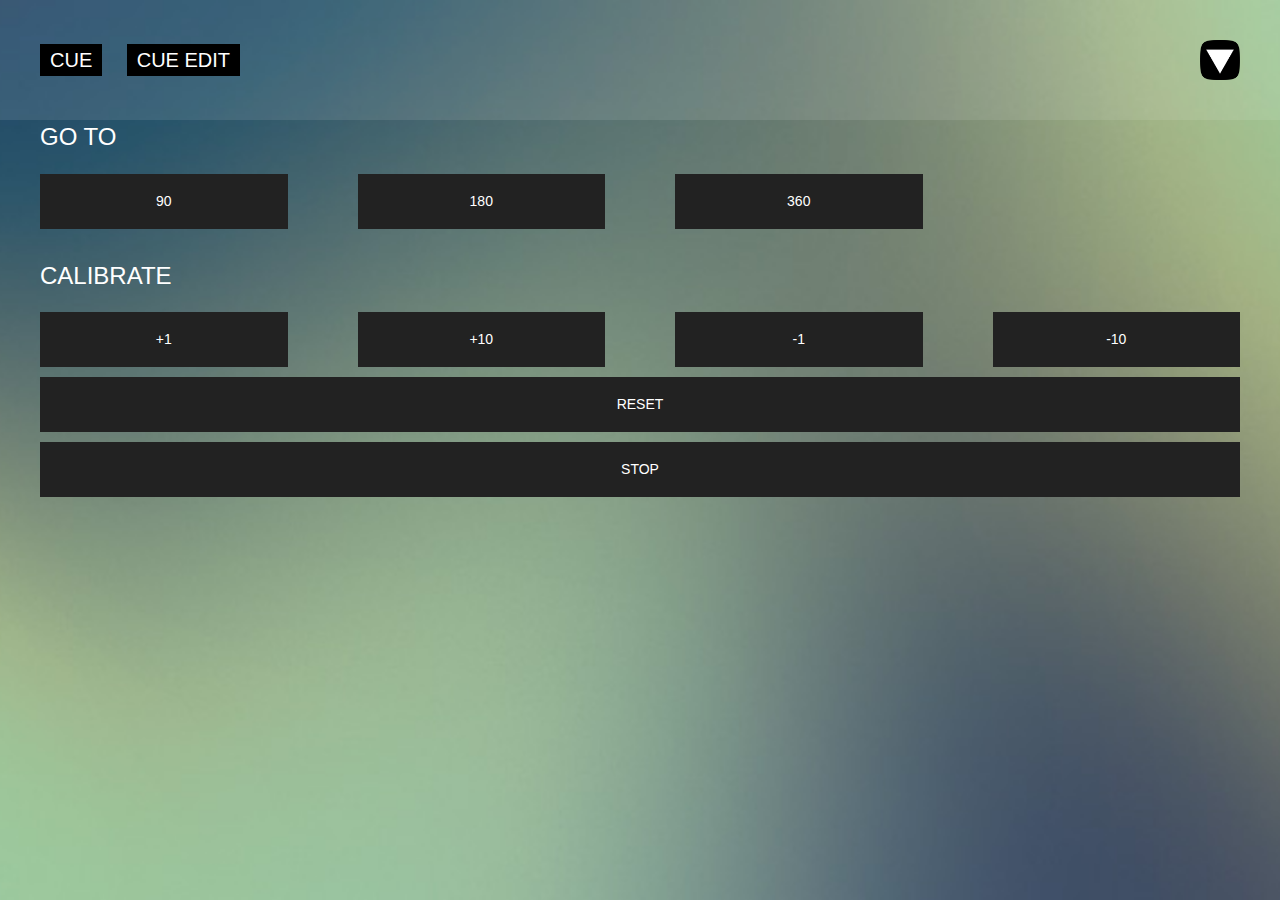
==== templates/index.html @ 7dc7c2b8 "Update index.html" ====
<!DOCTYPE html>
<html>
    <head>
        <title>VPI Web Page</title>
        <link rel="stylesheet" href="/static/css/uikit.css">
        <link rel="stylesheet" href="/static/css/addon.css">
        <script src="/static/js/index.modern.js"></script>
        <script src="/static/js/jquery.min.js"></script>
        <script src="/static/js/magic.js"></script>
        <meta name="viewport" content="width=device-width, initial-scale=1">
    </head>

    <style>

    body {
    background-image: url('/static/img/bg.jpg');
    background-repeat: no-repeat;
    background-attachment: fixed;
    background-position: center;
    background-size: cover;
    min-height: 100vh;

    }
    </style>

    <body class="bgimage">


      <div class="uk-container uk-padding" style="background: rgba(255,255,255,0.1); color: black;">
          <div class="uk-flex uk-flex-wrap uk-flex-wrap-around">
            <div class="uk-width-auto"><a href="/cuemode" class="alarge">CUE</a>  <a href="/cueeditmode" class="alarge">CUE EDIT</a></div>
            <div class="uk-width-expand uk-text-right"><img src="/static/img/logo.png" alt="" style="width: 40px; height: auto;"></div>
          </div>
      </div>


      <div class="uk-container uk-margin-bottom">
        <div class="uk-width-1-1"><h3 style="color: white;">GO TO</h3></div>
          <div class="uk-grid uk-child-width-1-3@s uk-child-width-1-2 uk-child-width-1-4@m uk-grid-large uk-grid-row-small">
            <div><a href="0101090" class="gB uk-button uk-button-secondary uk-button-large uk-width-1-1">90</a></div>
            <div><a href="0101360" class="gB uk-button uk-button-secondary uk-button-large uk-width-1-1">180</a></div>
            <div><a href="0101360" class="gB uk-button uk-button-secondary uk-button-large uk-width-1-1">360</a></div>
          </div>
        </div>
      </div>

      <div class="uk-container uk-margin-bottom">
        <div class="uk-width-1-1"><h3 style="color: white;">CALIBRATE</h3></div>
          <div class="uk-grid uk-child-width-1-3@s uk-child-width-1-2 uk-child-width-1-4@m uk-grid-large uk-grid-row-small">
            <div><a href="0101001" class="gB uk-button uk-button-secondary uk-button-large uk-width-1-1">+1</a></div>
            <div><a href="0101010" class="gB uk-button uk-button-secondary uk-button-large uk-width-1-1">+10</a></div>
            <div><a href="0100001" class="gB uk-button uk-button-secondary uk-button-large uk-width-1-1">-1</a></div>
            <div><a href="0100010" class="gB uk-button uk-button-secondary uk-button-large uk-width-1-1">-10</a></div>
          </div>
          <div lass="uk-grid uk-child-width-1-3@s uk-child-width-1-2 uk-child-width-1-4@m uk-grid-large uk-grid-row-small">
            <div><a href="999" class="gB uk-button uk-button-secondary uk-button-large uk-width-1-1">RESET</a></div>
            <div><a href="0" class="gB uk-button uk-button-secondary uk-button-large uk-width-1-1">STOP</a></div>
          </div>
        </div>
      </div>

    </body>

</html>
---- static/css/addon.css ----
.uk-button{
  margin-bottom: 10px !important;
}

input.large, select.large{
  font-size: 35px;
  width: 50vw;
  padding: 20px;
  margin-bottom: 30px;
}

label{
  padding-bottom: 10px;
  font-size: 20px;
  display: block;
  color: white;
}

button{
  padding: 20px;
  font-size: 20px;
}

.alarge{
  color: #FFFFFF;
  font-size: 20px;
  padding: 5px 10px;
  background: #000;
  margin-right: 20px;
  line-height: 40px;
}

.alarge:hover{
  color: #FFFFFF;
  background: #c5c5c5;
  text-decoration: none;
}



h3, h4{
  text-transform: uppercase !important;
  color: white !important;
}
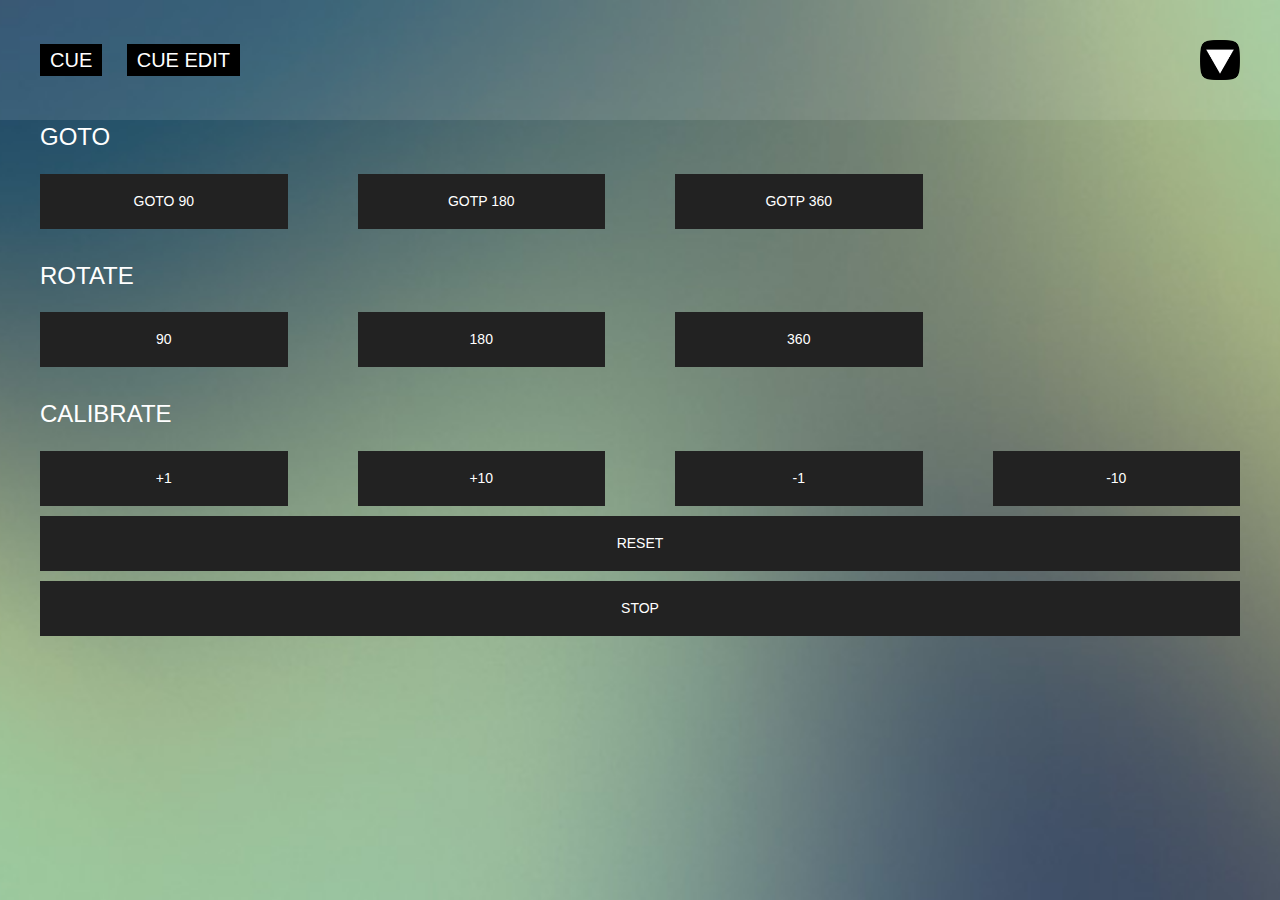
==== commit a3839534: "Update index.html" ====
--- a/templates/index.html
+++ b/templates/index.html
@@ -33,9 +33,18 @@
           </div>
       </div>
 
+      <div class="uk-container uk-margin-bottom">
+        <div class="uk-width-1-1"><h3 style="color: white;">GOTO</h3></div>
+          <div class="uk-grid uk-child-width-1-3@s uk-child-width-1-2 uk-child-width-1-4@m uk-grid-large uk-grid-row-small">
+            <div><a href="0101090" class="gB uk-button uk-button-secondary uk-button-large uk-width-1-1">GOTO 90</a></div>
+            <div><a href="0101360" class="gB uk-button uk-button-secondary uk-button-large uk-width-1-1">GOTP 180</a></div>
+            <div><a href="0101360" class="gB uk-button uk-button-secondary uk-button-large uk-width-1-1">GOTP 360</a></div>
+          </div>
+        </div>
+      </div>
 
       <div class="uk-container uk-margin-bottom">
-        <div class="uk-width-1-1"><h3 style="color: white;">GO TO</h3></div>
+        <div class="uk-width-1-1"><h3 style="color: white;">ROTATE</h3></div>
           <div class="uk-grid uk-child-width-1-3@s uk-child-width-1-2 uk-child-width-1-4@m uk-grid-large uk-grid-row-small">
             <div><a href="0101090" class="gB uk-button uk-button-secondary uk-button-large uk-width-1-1">90</a></div>
             <div><a href="0101360" class="gB uk-button uk-button-secondary uk-button-large uk-width-1-1">180</a></div>
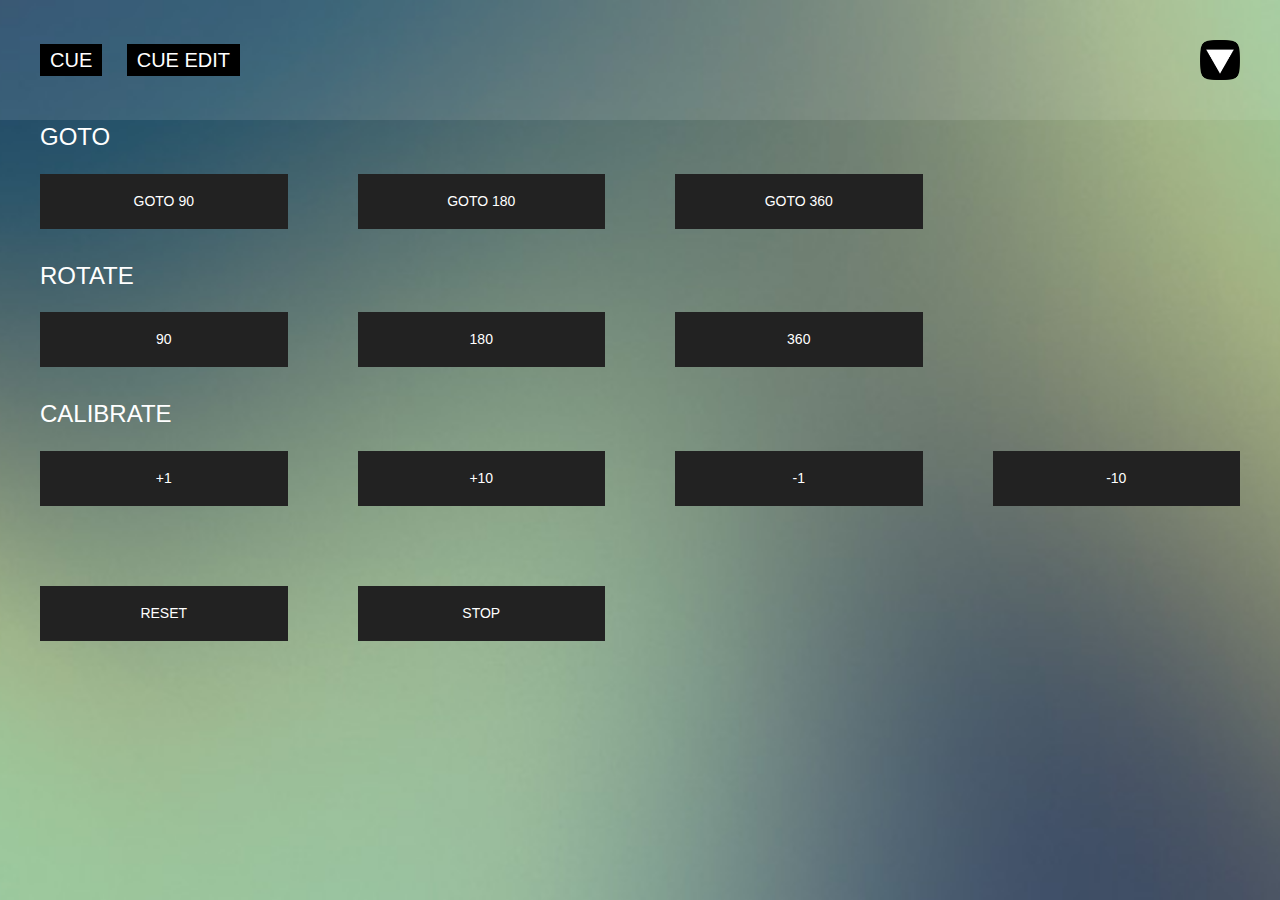
==== commit 2fc1c66d: "Update index.html" ====
--- a/templates/index.html
+++ b/templates/index.html
@@ -37,8 +37,8 @@
         <div class="uk-width-1-1"><h3 style="color: white;">GOTO</h3></div>
           <div class="uk-grid uk-child-width-1-3@s uk-child-width-1-2 uk-child-width-1-4@m uk-grid-large uk-grid-row-small">
             <div><a href="0101090" class="gB uk-button uk-button-secondary uk-button-large uk-width-1-1">GOTO 90</a></div>
-            <div><a href="0101360" class="gB uk-button uk-button-secondary uk-button-large uk-width-1-1">GOTP 180</a></div>
-            <div><a href="0101360" class="gB uk-button uk-button-secondary uk-button-large uk-width-1-1">GOTP 360</a></div>
+            <div><a href="0101360" class="gB uk-button uk-button-secondary uk-button-large uk-width-1-1">GOTO 180</a></div>
+            <div><a href="0101360" class="gB uk-button uk-button-secondary uk-button-large uk-width-1-1">GOTO 360</a></div>
           </div>
         </div>
       </div>
@@ -61,7 +61,7 @@
             <div><a href="0100001" class="gB uk-button uk-button-secondary uk-button-large uk-width-1-1">-1</a></div>
             <div><a href="0100010" class="gB uk-button uk-button-secondary uk-button-large uk-width-1-1">-10</a></div>
           </div>
-          <div lass="uk-grid uk-child-width-1-3@s uk-child-width-1-2 uk-child-width-1-4@m uk-grid-large uk-grid-row-small">
+          <div class="uk-grid uk-child-width-1-3@s uk-child-width-1-2 uk-child-width-1-4@m uk-grid-large uk-grid-row-small">
             <div><a href="999" class="gB uk-button uk-button-secondary uk-button-large uk-width-1-1">RESET</a></div>
             <div><a href="0" class="gB uk-button uk-button-secondary uk-button-large uk-width-1-1">STOP</a></div>
           </div>
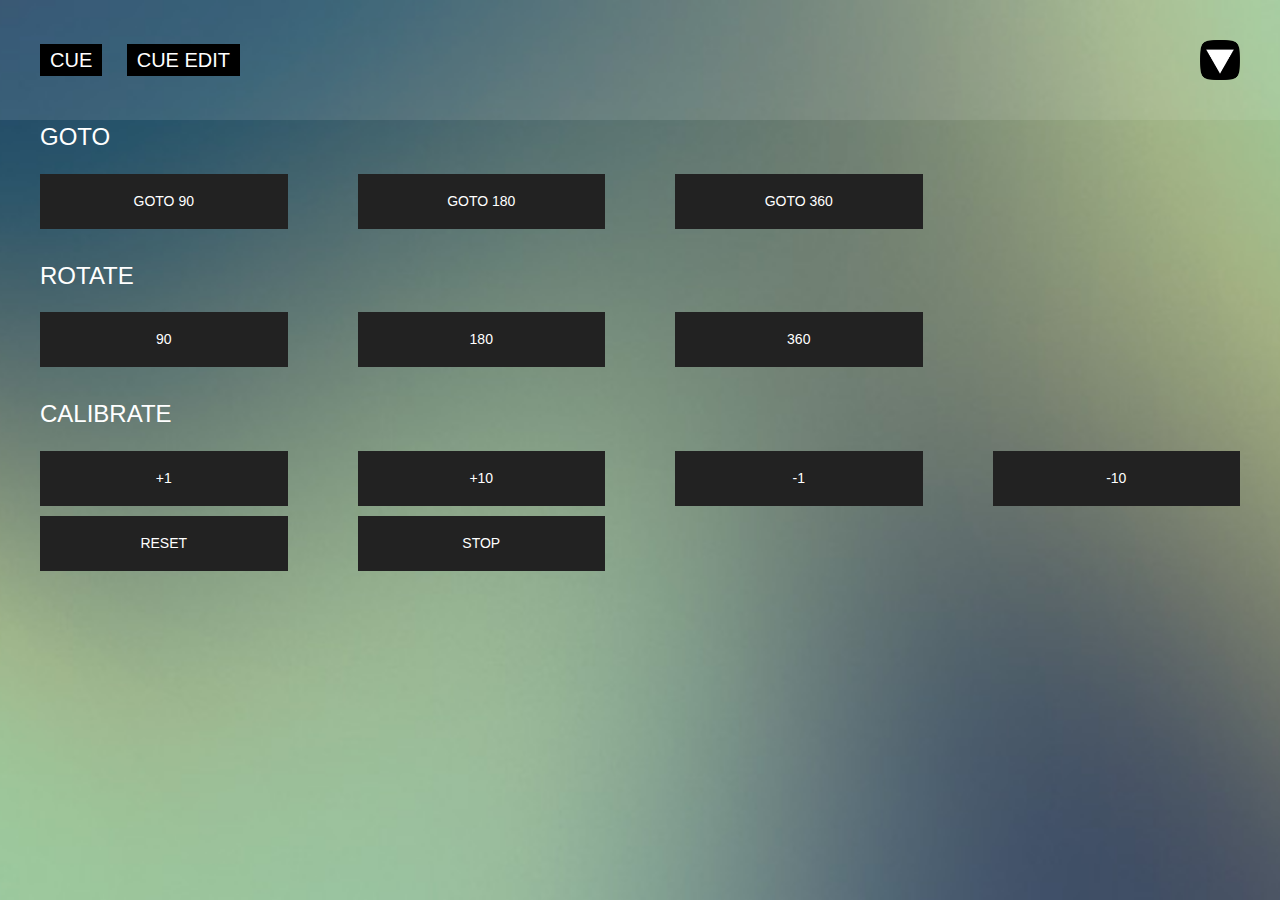
==== commit 949340b1: "Update index.html" ====
--- a/templates/index.html
+++ b/templates/index.html
@@ -60,8 +60,6 @@
             <div><a href="0101010" class="gB uk-button uk-button-secondary uk-button-large uk-width-1-1">+10</a></div>
             <div><a href="0100001" class="gB uk-button uk-button-secondary uk-button-large uk-width-1-1">-1</a></div>
             <div><a href="0100010" class="gB uk-button uk-button-secondary uk-button-large uk-width-1-1">-10</a></div>
-          </div>
-          <div class="uk-grid uk-child-width-1-3@s uk-child-width-1-2 uk-child-width-1-4@m uk-grid-large uk-grid-row-small">
             <div><a href="999" class="gB uk-button uk-button-secondary uk-button-large uk-width-1-1">RESET</a></div>
             <div><a href="0" class="gB uk-button uk-button-secondary uk-button-large uk-width-1-1">STOP</a></div>
           </div>
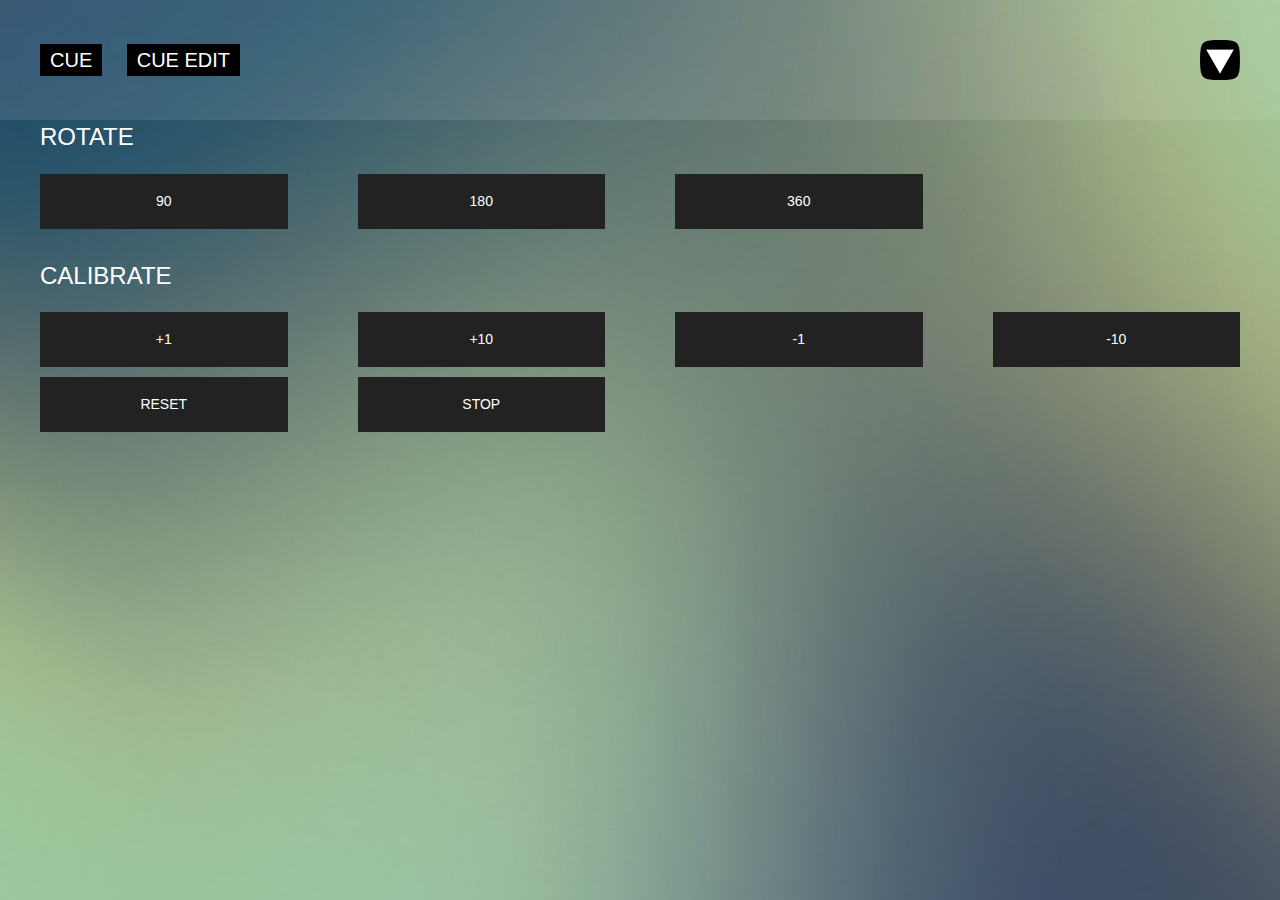
==== commit 258fa9db: "Update index.html" ====
--- a/templates/index.html
+++ b/templates/index.html
@@ -34,16 +34,6 @@
       </div>
 
       <div class="uk-container uk-margin-bottom">
-        <div class="uk-width-1-1"><h3 style="color: white;">GOTO</h3></div>
-          <div class="uk-grid uk-child-width-1-3@s uk-child-width-1-2 uk-child-width-1-4@m uk-grid-large uk-grid-row-small">
-            <div><a href="0101090" class="gB uk-button uk-button-secondary uk-button-large uk-width-1-1">GOTO 90</a></div>
-            <div><a href="0101360" class="gB uk-button uk-button-secondary uk-button-large uk-width-1-1">GOTO 180</a></div>
-            <div><a href="0101360" class="gB uk-button uk-button-secondary uk-button-large uk-width-1-1">GOTO 360</a></div>
-          </div>
-        </div>
-      </div>
-
-      <div class="uk-container uk-margin-bottom">
         <div class="uk-width-1-1"><h3 style="color: white;">ROTATE</h3></div>
           <div class="uk-grid uk-child-width-1-3@s uk-child-width-1-2 uk-child-width-1-4@m uk-grid-large uk-grid-row-small">
             <div><a href="0101090" class="gB uk-button uk-button-secondary uk-button-large uk-width-1-1">90</a></div>
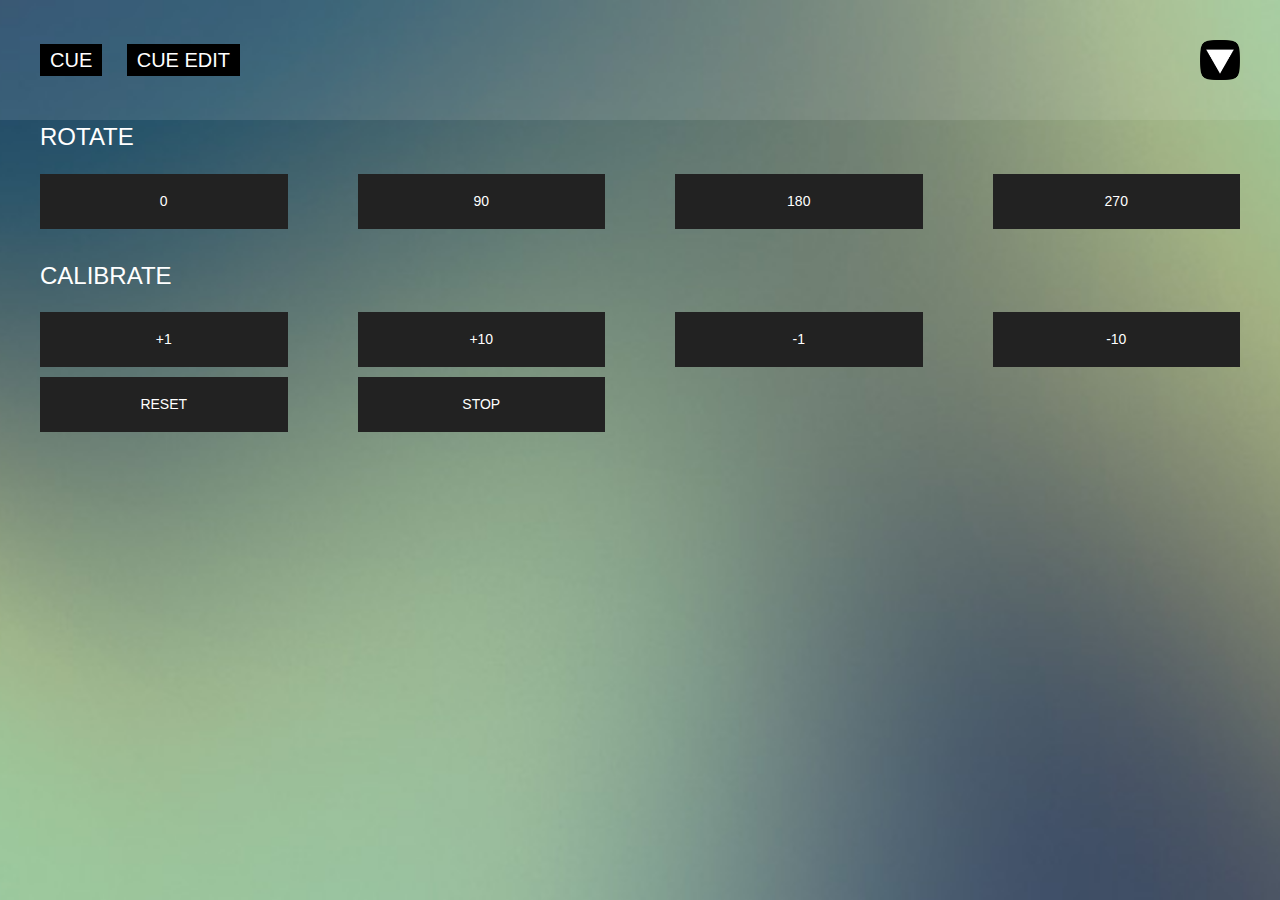
==== commit dd48fa79: "Update index.html" ====
--- a/templates/index.html
+++ b/templates/index.html
@@ -36,9 +36,10 @@
       <div class="uk-container uk-margin-bottom">
         <div class="uk-width-1-1"><h3 style="color: white;">ROTATE</h3></div>
           <div class="uk-grid uk-child-width-1-3@s uk-child-width-1-2 uk-child-width-1-4@m uk-grid-large uk-grid-row-small">
-            <div><a href="0101090" class="gB uk-button uk-button-secondary uk-button-large uk-width-1-1">90</a></div>
-            <div><a href="0101360" class="gB uk-button uk-button-secondary uk-button-large uk-width-1-1">180</a></div>
-            <div><a href="0101360" class="gB uk-button uk-button-secondary uk-button-large uk-width-1-1">360</a></div>
+            <div><a href="L000" class="gB uk-button uk-button-secondary uk-button-large uk-width-1-1">0</a></div>
+            <div><a href="L090" class="gB uk-button uk-button-secondary uk-button-large uk-width-1-1">90</a></div>
+            <div><a href="L180" class="gB uk-button uk-button-secondary uk-button-large uk-width-1-1">180</a></div>
+            <div><a href="L270" class="gB uk-button uk-button-secondary uk-button-large uk-width-1-1">270</a></div>
           </div>
         </div>
       </div>
@@ -46,12 +47,12 @@
       <div class="uk-container uk-margin-bottom">
         <div class="uk-width-1-1"><h3 style="color: white;">CALIBRATE</h3></div>
           <div class="uk-grid uk-child-width-1-3@s uk-child-width-1-2 uk-child-width-1-4@m uk-grid-large uk-grid-row-small">
-            <div><a href="0101001" class="gB uk-button uk-button-secondary uk-button-large uk-width-1-1">+1</a></div>
-            <div><a href="0101010" class="gB uk-button uk-button-secondary uk-button-large uk-width-1-1">+10</a></div>
-            <div><a href="0100001" class="gB uk-button uk-button-secondary uk-button-large uk-width-1-1">-1</a></div>
-            <div><a href="0100010" class="gB uk-button uk-button-secondary uk-button-large uk-width-1-1">-10</a></div>
-            <div><a href="999" class="gB uk-button uk-button-secondary uk-button-large uk-width-1-1">RESET</a></div>
-            <div><a href="0" class="gB uk-button uk-button-secondary uk-button-large uk-width-1-1">STOP</a></div>
+            <div><a href="D01010001" class="gB uk-button uk-button-secondary uk-button-large uk-width-1-1">+1</a></div>
+            <div><a href="D01010010" class="gB uk-button uk-button-secondary uk-button-large uk-width-1-1">+10</a></div>
+            <div><a href="D01000001" class="gB uk-button uk-button-secondary uk-button-large uk-width-1-1">-1</a></div>
+            <div><a href="D01000010" class="gB uk-button uk-button-secondary uk-button-large uk-width-1-1">-10</a></div>
+            <div><a href="R" class="gB uk-button uk-button-secondary uk-button-large uk-width-1-1">RESET</a></div>
+            <div><a href="S" class="gB uk-button uk-button-secondary uk-button-large uk-width-1-1">STOP</a></div>
           </div>
         </div>
       </div>
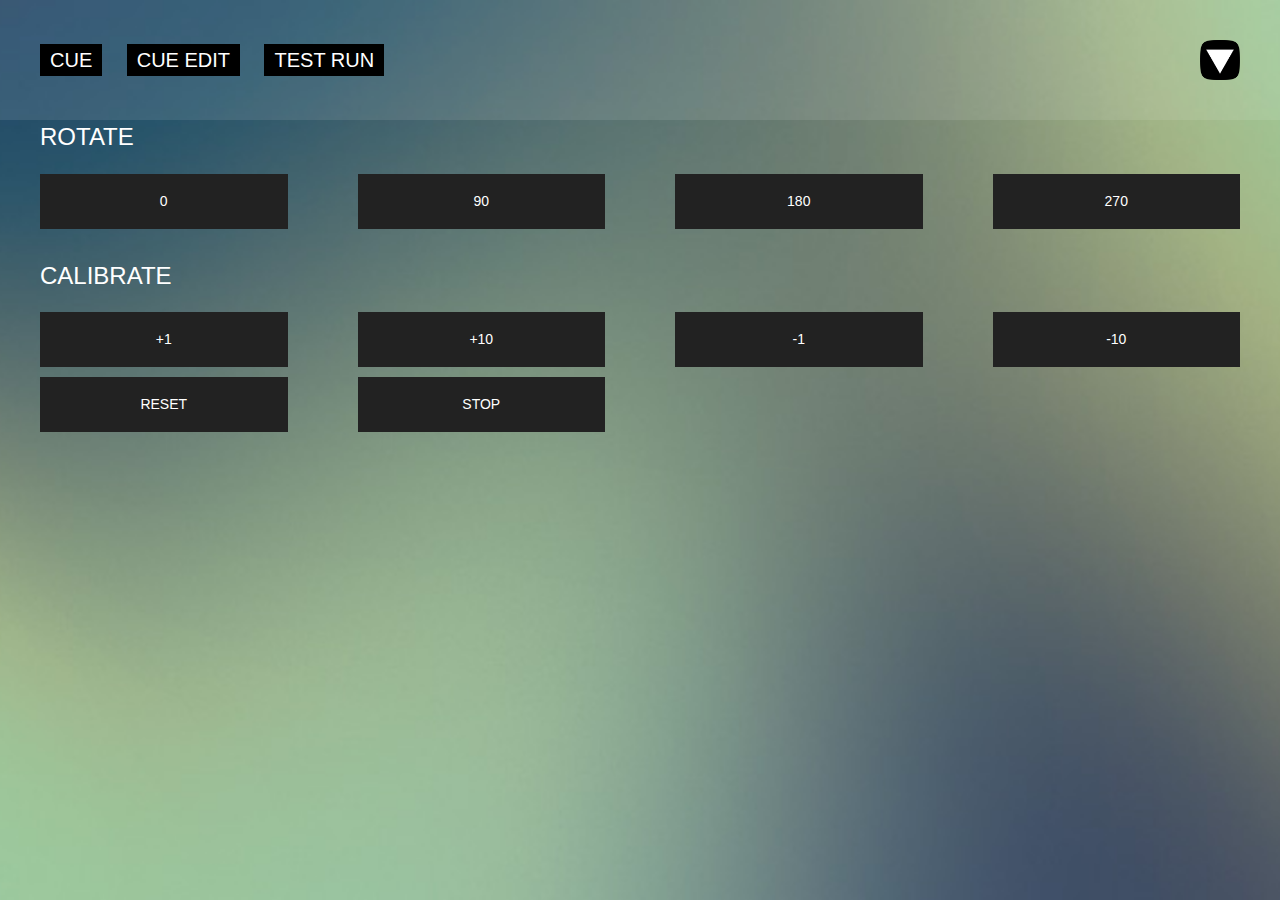
==== commit 3a0687f7: "mayor commit" ====
--- a/templates/index.html
+++ b/templates/index.html
@@ -28,14 +28,18 @@
 
       <div class="uk-container uk-padding" style="background: rgba(255,255,255,0.1); color: black;">
           <div class="uk-flex uk-flex-wrap uk-flex-wrap-around">
-            <div class="uk-width-auto"><a href="/cuemode" class="alarge">CUE</a>  <a href="/cueeditmode" class="alarge">CUE EDIT</a></div>
+            <div class="uk-width-auto">
+              <a href="/cuemode" class="alarge">CUE</a>
+              <a href="/cueeditmode" class="alarge">CUE EDIT</a>
+              <a href="/runmanual" class="alarge">TEST RUN</a>
+            </div>
             <div class="uk-width-expand uk-text-right"><img src="/static/img/logo.png" alt="" style="width: 40px; height: auto;"></div>
           </div>
       </div>
 
       <div class="uk-container uk-margin-bottom">
         <div class="uk-width-1-1"><h3 style="color: white;">ROTATE</h3></div>
-          <div class="uk-grid uk-child-width-1-3@s uk-child-width-1-2 uk-child-width-1-4@m uk-grid-large uk-grid-row-small">
+          <div class="uk-grid uk-child-width-1-4@s uk-child-width-1-2 uk-child-width-1-4@m uk-grid-large uk-grid-row-small">
             <div><a href="L000" class="gB uk-button uk-button-secondary uk-button-large uk-width-1-1">0</a></div>
             <div><a href="L090" class="gB uk-button uk-button-secondary uk-button-large uk-width-1-1">90</a></div>
             <div><a href="L180" class="gB uk-button uk-button-secondary uk-button-large uk-width-1-1">180</a></div>
@@ -46,7 +50,7 @@
 
       <div class="uk-container uk-margin-bottom">
         <div class="uk-width-1-1"><h3 style="color: white;">CALIBRATE</h3></div>
-          <div class="uk-grid uk-child-width-1-3@s uk-child-width-1-2 uk-child-width-1-4@m uk-grid-large uk-grid-row-small">
+          <div class="uk-grid uk-child-width-1-4@s uk-child-width-1-2 uk-child-width-1-4@m uk-grid-large uk-grid-row-small">
             <div><a href="D01010001" class="gB uk-button uk-button-secondary uk-button-large uk-width-1-1">+1</a></div>
             <div><a href="D01010010" class="gB uk-button uk-button-secondary uk-button-large uk-width-1-1">+10</a></div>
             <div><a href="D01000001" class="gB uk-button uk-button-secondary uk-button-large uk-width-1-1">-1</a></div>
